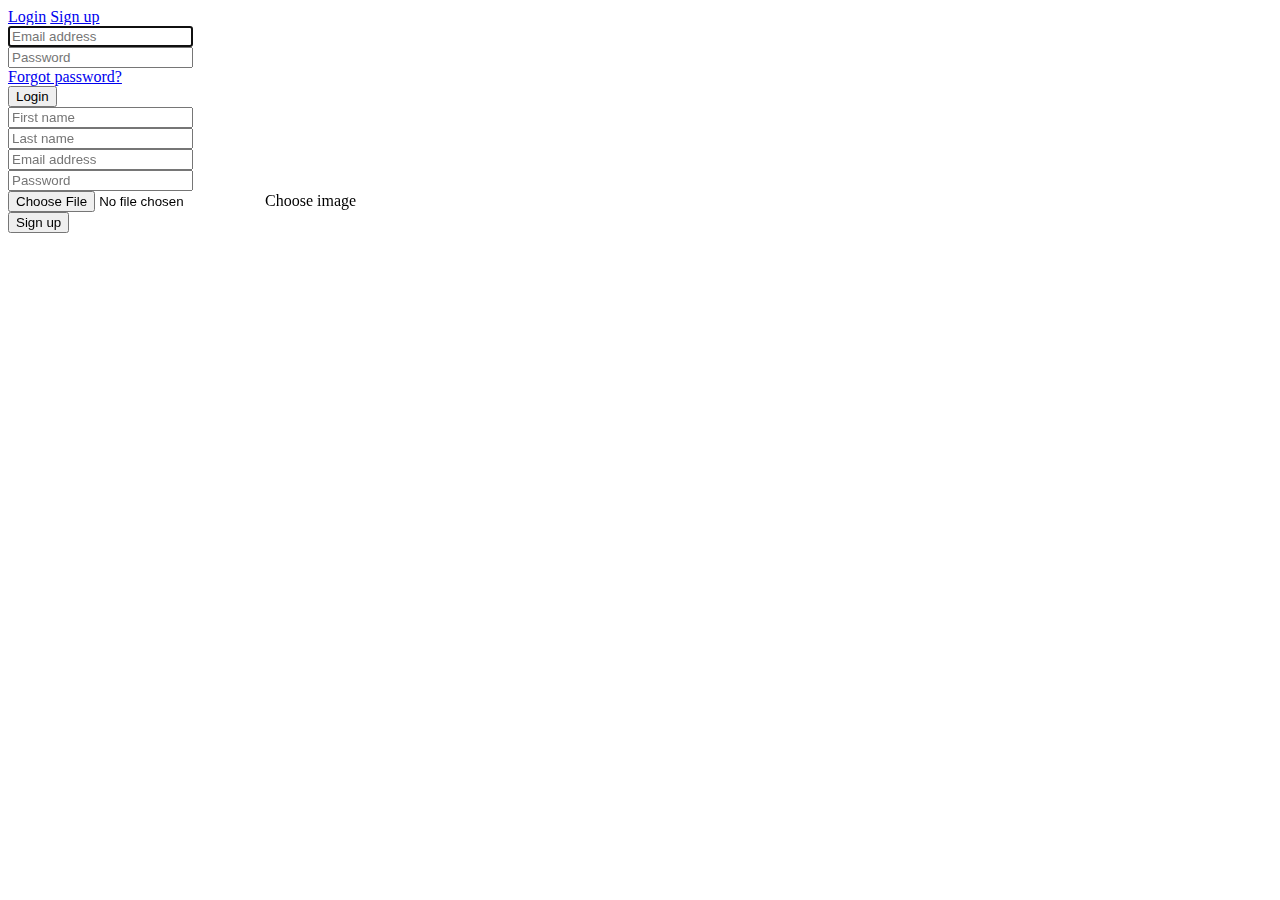
==== reap/src/main/resources/templates/index.html @ a3e7523f "err" ====
<!DOCTYPE html >
<html lang="en" xmlns:th="http://www.thymeleaf.org">
<head th:replace="fragments/my-fragments :: header-fragment">
<body>
<div th:replace="fragments/my-fragments :: navbar-fragment"></div>
<div class="container mx-auto my-5 p-4" style="background: #fff; width: 70%;">
    <nav>
        <div class="nav nav-tabs" id="nav-tab" role="tablist">
            <a class="nav-item nav-link" id="nav-login-tab" data-toggle="tab" href="#nav-login" role="tab"
               aria-controls="nav-login" aria-selected="true">Login</a>
            <a class="nav-item nav-link active" id="nav-signup-tab" data-toggle="tab" href="#nav-signup" role="tab"
               aria-controls="nav-signup" aria-selected="false">Sign up</a>
        </div>
    </nav>
    <div class="tab-content p-4" id="nav-tabContent">
        <div class="tab-pane fade" id="nav-login" role="tabpanel" aria-labelledby="nav-login-tab">
            <!-- Login form -->
            <form th:action="@{/logins}" method="post" >
                <div class="newer-row form-label-group">
                    <input type="email" id="inputEmail" class="form-control" placeholder="Email address" required
                           autofocus>
                </div>

                <div class="newer-row form-label-group">
                    <input type="password" id="inputPassword" class="form-control" placeholder="Password" required>
                </div>
                <div class="newer-row">
                    <a href="#" class="small">Forgot password?</a>
                </div>
                <div class="newer-row">
                    <button class="btn btn-success btn-lg btn-block" type="submit">Login</button>
                </div>
            </form>
        </div>
        <div class="tab-pane fade show active" id="nav-signup" role="tabpanel" aria-labelledby="nav-signup-tab">
            <!-- Signup form -->
            <form th:action="@{/users}" method="post" th:object="${newUser}" enctype="multipart/form-data">
                <div class="newer-row form-label-group">
                    <input type="text" th:field="*{firstName}" id="inputFirstName" class="form-control"
                           placeholder="First name" required
                           autofocus>
                    <small class="text-danger error" th:if="${#fields.hasErrors('firstName')}"
                           th:errors="*{firstName}"></small>
                </div>

                <div class="newer-row form-label-group">
                    <input type="text" th:field="*{lastName}" id="inputLastName" class="form-control"
                           placeholder="Last name" required>
                    <small class="text-danger error" th:if="${#fields.hasErrors('lastName')}"
                           th:errors="*{lastName}"></small>
                </div>
                <div class="newer-row form-label-group">
                    <input type="email" th:field="*{email}" id="inputEmail" class="form-control"
                           placeholder="Email address" required
                           autofocus>
                    <small class="text-danger error" th:if="${#fields.hasErrors('email')}" th:errors="*{email}"></small>
                </div>

                <div class="newer-row form-label-group">
                    <input type="password" th:field="*{password}" id="inputPassword" class="form-control"
                           placeholder="Password" required>
                    <small class="text-danger error" th:if="${#fields.hasErrors('password')}"
                           th:errors="*{password}"></small>
                </div>
                <div class="custom-file form-group newer-row">
                    <input type="file" th:field="*{photo}" class="custom-file-input form-control-file">
                    <label class="custom-file-label" id="inputPhoto" for="inputPhoto">Choose image</label>
                </div>
                <div class="newer-row">
                    <button class="btn btn-success btn-lg btn-block" type="submit">Sign up</button>
                </div>
            </form>
        </div>
    </div>
</div>
<div th:replace="fragments/my-fragments :: footer-fragment"></div>
    <script type="text/javascript">
        $(document).ready(function () {
            $('input[type="file"]').change(function (e) {
                var fileName = e.target.files[0].name;
                $("#inputPhoto").text(fileName);
                console.log(fileName);
            });
        });
</script>
</body>
</html>
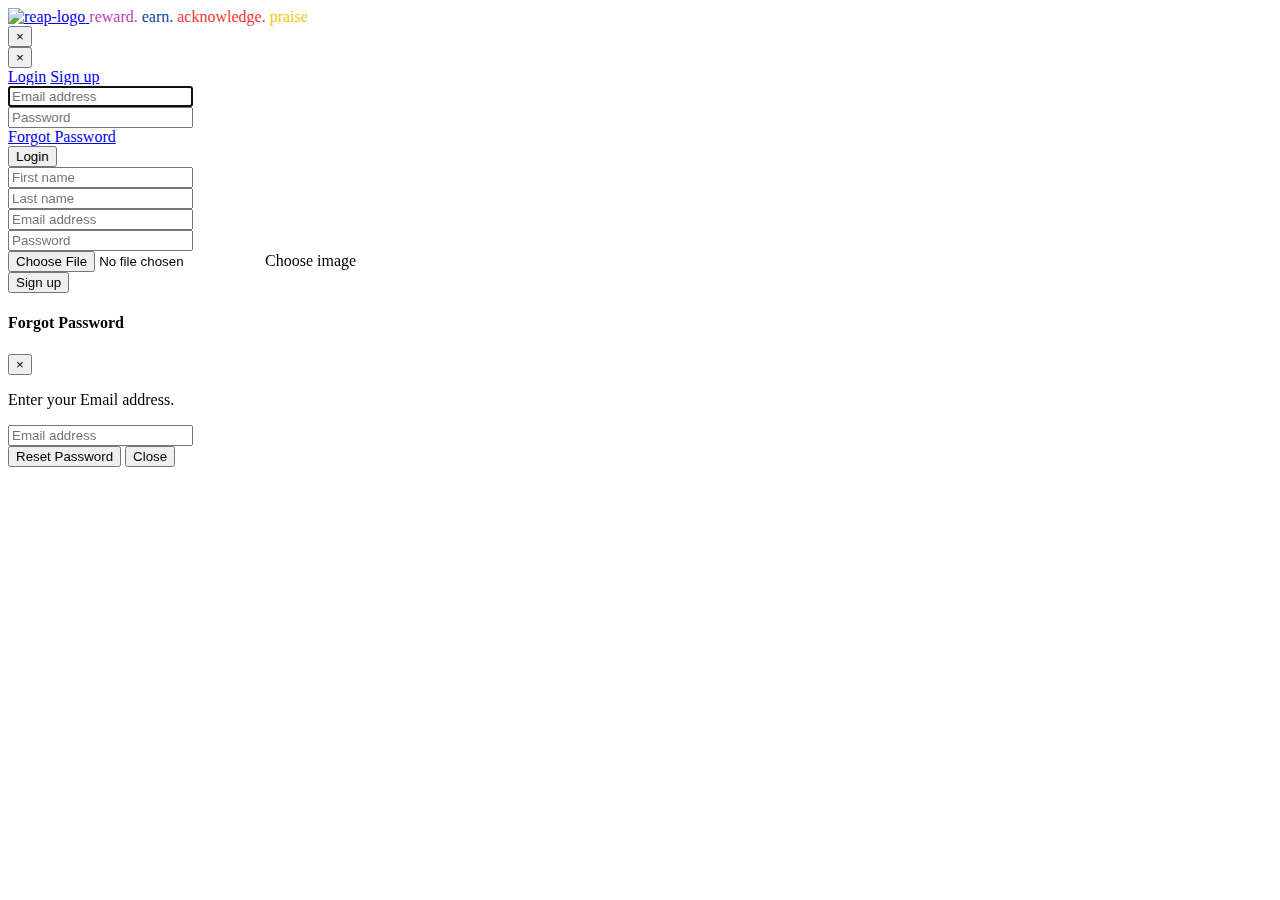
==== commit 85104be8: "reap @ TTN" ====
--- a/reap/src/main/resources/templates/index.html
+++ b/reap/src/main/resources/templates/index.html
@@ -1,9 +1,37 @@
 <!DOCTYPE html >
 <html lang="en" xmlns:th="http://www.thymeleaf.org">
-<head th:replace="fragments/my-fragments :: header-fragment">
+<head th:replace="fragments/my-fragments :: header-fragment"></head>
 <body>
-<div th:replace="fragments/my-fragments :: navbar-fragment"></div>
+
+<nav class="navbar navbar-light bg-white navbar-expand-lg sticky-top">
+    <a class="navbar-brand" href="#">
+        <img src="/images/reap-logo.png" height="30" class="d-inline-block align-top" alt="reap-logo">
+    </a>
+    <!-- Hide on screens smaller than lg -->
+    <span class="navbar-text d-none d-lg-block">
+    <span class="reap-text" style="color: #bd3fb4">reward.</span>
+    <span class="reap-text" style="color: #004ba1">earn.</span>
+    <span class="reap-text" style="color: #f03434">acknowledge.</span>
+    <span class="reap-text" style="color: #eacb11">praise</span>
+  </span>
+</nav>
 <div class="container mx-auto my-5 p-4" style="background: #fff; width: 70%;">
+    <div th:if="${error}">
+        <div class="alert alert-danger alert-dismissible fade show" role="alert">
+            <strong th:text="${error}"></strong>
+            <button type="button" class="close" data-dismiss="alert" aria-label="Close">
+                <span aria-hidden="true">&times;</span>
+            </button>
+        </div>
+    </div>
+    <div th:if="${success}">
+        <div class="alert alert-success alert-dismissible fade show" role="alert">
+            <strong th:text="${success}"></strong>
+            <button type="button" class="close" data-dismiss="alert" aria-label="Close">
+                <span aria-hidden="true">&times;</span>
+            </button>
+        </div>
+    </div>
     <nav>
         <div class="nav nav-tabs" id="nav-tab" role="tablist">
             <a class="nav-item nav-link" id="nav-login-tab" data-toggle="tab" href="#nav-login" role="tab"
@@ -15,23 +43,25 @@
     <div class="tab-content p-4" id="nav-tabContent">
         <div class="tab-pane fade" id="nav-login" role="tabpanel" aria-labelledby="nav-login-tab">
             <!-- Login form -->
-            <form th:action="@{/logins}" method="post" >
+            <form th:action="@{/login}" method="post">
                 <div class="newer-row form-label-group">
-                    <input type="email" id="inputEmail" class="form-control" placeholder="Email address" required
+                    <input type="email" class="form-control" th:name="email" placeholder="Email address" required
                            autofocus>
                 </div>
 
                 <div class="newer-row form-label-group">
-                    <input type="password" id="inputPassword" class="form-control" placeholder="Password" required>
+                    <input type="password" class="form-control" th:name="password" placeholder="Password" required>
                 </div>
                 <div class="newer-row">
-                    <a href="#" class="small">Forgot password?</a>
+                    <a href="#" data-dismiss="modal" data-toggle="modal" data-target="#forgotPassword">Forgot Password</a>
                 </div>
                 <div class="newer-row">
                     <button class="btn btn-success btn-lg btn-block" type="submit">Login</button>
+                    <br/>
                 </div>
             </form>
         </div>
+
         <div class="tab-pane fade show active" id="nav-signup" role="tabpanel" aria-labelledby="nav-signup-tab">
             <!-- Signup form -->
             <form th:action="@{/users}" method="post" th:object="${newUser}" enctype="multipart/form-data">
@@ -63,7 +93,8 @@
                            th:errors="*{password}"></small>
                 </div>
                 <div class="custom-file form-group newer-row">
-                    <input type="file" th:field="*{photo}" class="custom-file-input form-control-file">
+                    <input type="file" accept="image/*" name="image" th:field="*{photo}"
+                           class="custom-file-input form-control-file">
                     <label class="custom-file-label" id="inputPhoto" for="inputPhoto">Choose image</label>
                 </div>
                 <div class="newer-row">
@@ -73,15 +104,44 @@
         </div>
     </div>
 </div>
+
+<div class="modal fade" id="forgotPassword" role="dialog" >
+    <div class="modal-dialog">
+
+        <!-- Modal content-->
+        <div class="modal-content">
+            <div class="modal-header">
+                <h4 class="modal-title align-content-center">Forgot Password</h4>
+                <button type="button" class="close" data-dismiss="modal">&times;</button>
+            </div>
+            <div class="modal-body">
+                <p>Enter your Email address.</p>
+                <div class="panel panel-primary">
+                    <div class="panel-body">
+                        <form th:action="@{/setNewPassword}" method="post" enctype="multipart/form-data">
+                            <div class="newer-row form-label-group">
+                                <input type="email" th:name="email"  class="form-control"
+                                       placeholder="Email address" required
+                                       autofocus>
+                            </div>
+
+                            <div class="modal-footer">
+                                <div class="form-group">
+
+                                    <button type="submit" class="btn btn-primary">Reset Password</button>
+
+                                    <button type="button" class="btn btn-primary" data-dismiss="modal">Close</button>
+
+                                </div>
+                            </div>
+                        </form>
+                    </div>
+                </div>
+            </div>
+        </div>
+
+    </div>
+</div>
 <div th:replace="fragments/my-fragments :: footer-fragment"></div>
-    <script type="text/javascript">
-        $(document).ready(function () {
-            $('input[type="file"]').change(function (e) {
-                var fileName = e.target.files[0].name;
-                $("#inputPhoto").text(fileName);
-                console.log(fileName);
-            });
-        });
-</script>
 </body>
 </html>
